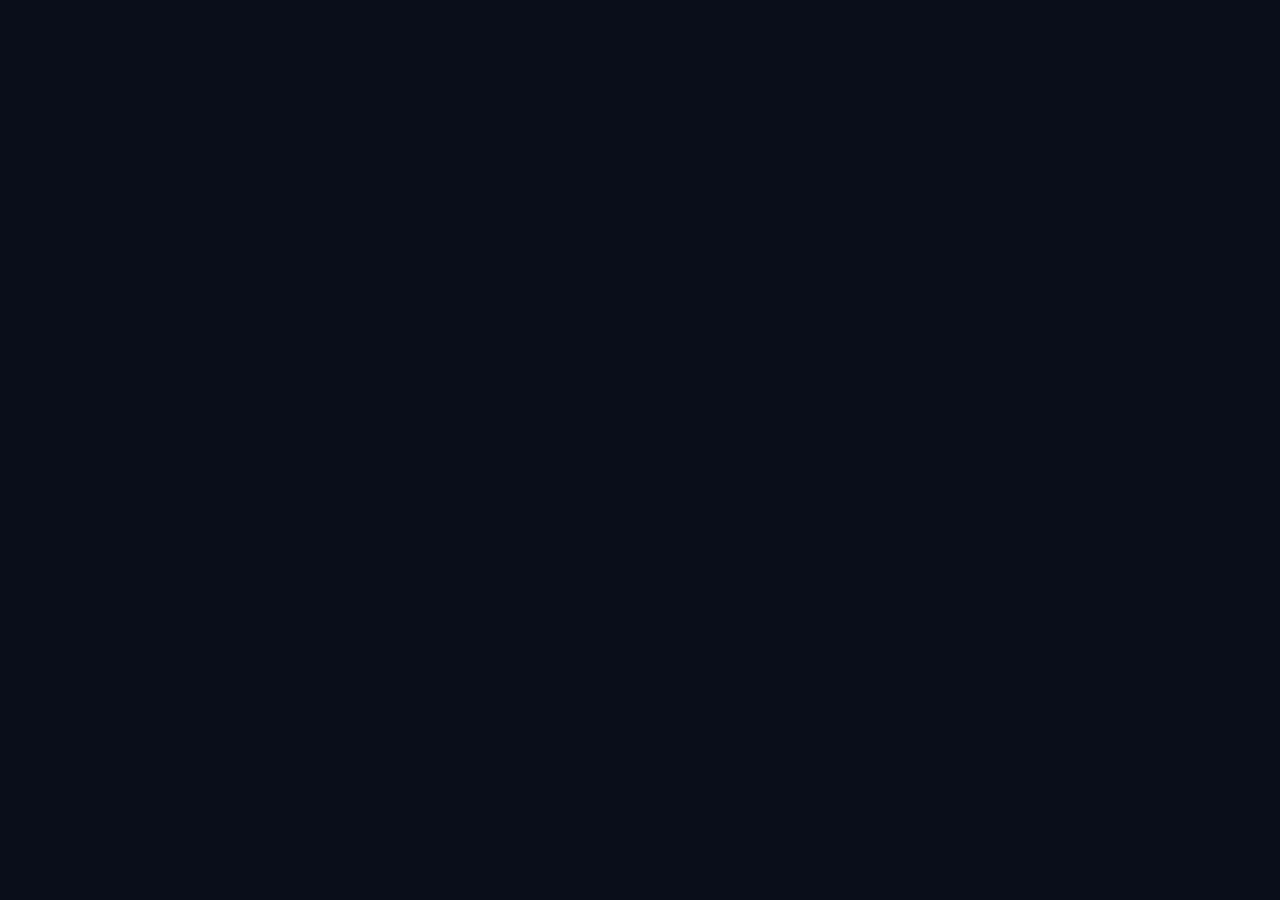
==== about.html @ 6b34cae2 "feat: project scaffold with HTML shells and global CSS" ====
<!DOCTYPE html>
<html lang="en">
<head>
  <meta charset="UTF-8">
  <meta name="viewport" content="width=device-width, initial-scale=1.0">
  <title>About Me — Monia Favaro</title>
  <link rel="preconnect" href="https://fonts.googleapis.com">
  <link rel="preconnect" href="https://fonts.gstatic.com" crossorigin>
  <link href="https://fonts.googleapis.com/css2?family=Inter:wght@300;400;500;600;700&family=Space+Mono:wght@400;700&display=swap" rel="stylesheet">
  <link rel="stylesheet" href="https://cdnjs.cloudflare.com/ajax/libs/font-awesome/6.5.0/css/all.min.css">
  <link rel="stylesheet" href="css/style.css">
</head>
<body>
  <div id="nav-placeholder"></div>
  <main id="main-content">
    <!-- Page content goes here in later tasks -->
  </main>
  <div id="footer-placeholder"></div>
  <script src="js/components.js"></script>
  <script src="js/main.js"></script>
</body>
</html>
---- css/style.css ----
/* ── Variables ── */
:root {
  --bg-dark: #0a0e1a;
  --blue-primary: #1e90ff;
  --blue-secondary: #0d1b2a;
  --silver: #c0c8d8;
  --silver-dim: #7a8499;
  --font-body: 'Inter', sans-serif;
  --font-accent: 'Space Mono', monospace;
  --nav-height: 64px;
  --max-width: 1100px;
  --radius: 8px;
  --transition: 0.25s ease;
}

/* ── Reset ── */
*, *::before, *::after { box-sizing: border-box; margin: 0; padding: 0; }
html { scroll-behavior: smooth; }

body {
  background-color: var(--bg-dark);
  color: var(--silver);
  font-family: var(--font-body);
  font-size: 1rem;
  line-height: 1.7;
  min-height: 100vh;
  display: flex;
  flex-direction: column;
}

#main-content { flex: 1; }

a { color: var(--blue-primary); text-decoration: none; transition: opacity var(--transition); }
a:hover { opacity: 0.8; }

img { max-width: 100%; display: block; }

h1, h2, h3 {
  font-family: var(--font-accent);
  color: var(--silver);
  line-height: 1.3;
}

.container {
  max-width: var(--max-width);
  margin: 0 auto;
  padding: 0 1.5rem;
}

section { padding: 5rem 0; }

/* ── Fade-in animation (triggered by main.js) ── */
.fade-in {
  opacity: 0;
  transform: translateY(24px);
  transition: opacity 0.6s ease, transform 0.6s ease;
}
.fade-in.visible {
  opacity: 1;
  transform: translateY(0);
}

/* ── Buttons ── */
.btn {
  display: inline-block;
  padding: 0.75rem 1.75rem;
  border-radius: var(--radius);
  font-family: var(--font-body);
  font-size: 0.95rem;
  font-weight: 600;
  cursor: pointer;
  transition: all var(--transition);
  border: 2px solid transparent;
}
.btn-primary {
  background: var(--blue-primary);
  color: #fff;
}
.btn-primary:hover {
  background: transparent;
  border-color: var(--blue-primary);
  color: var(--blue-primary);
  opacity: 1;
}
.btn-outline {
  background: transparent;
  border-color: var(--silver-dim);
  color: var(--silver);
}
.btn-outline:hover {
  border-color: var(--blue-primary);
  color: var(--blue-primary);
  opacity: 1;
}

/* ── Section heading ── */
.section-title {
  font-size: 2rem;
  margin-bottom: 0.5rem;
  color: var(--silver);
}
.section-title span { color: var(--blue-primary); }
.section-divider {
  width: 48px;
  height: 3px;
  background: var(--blue-primary);
  margin-bottom: 3rem;
}
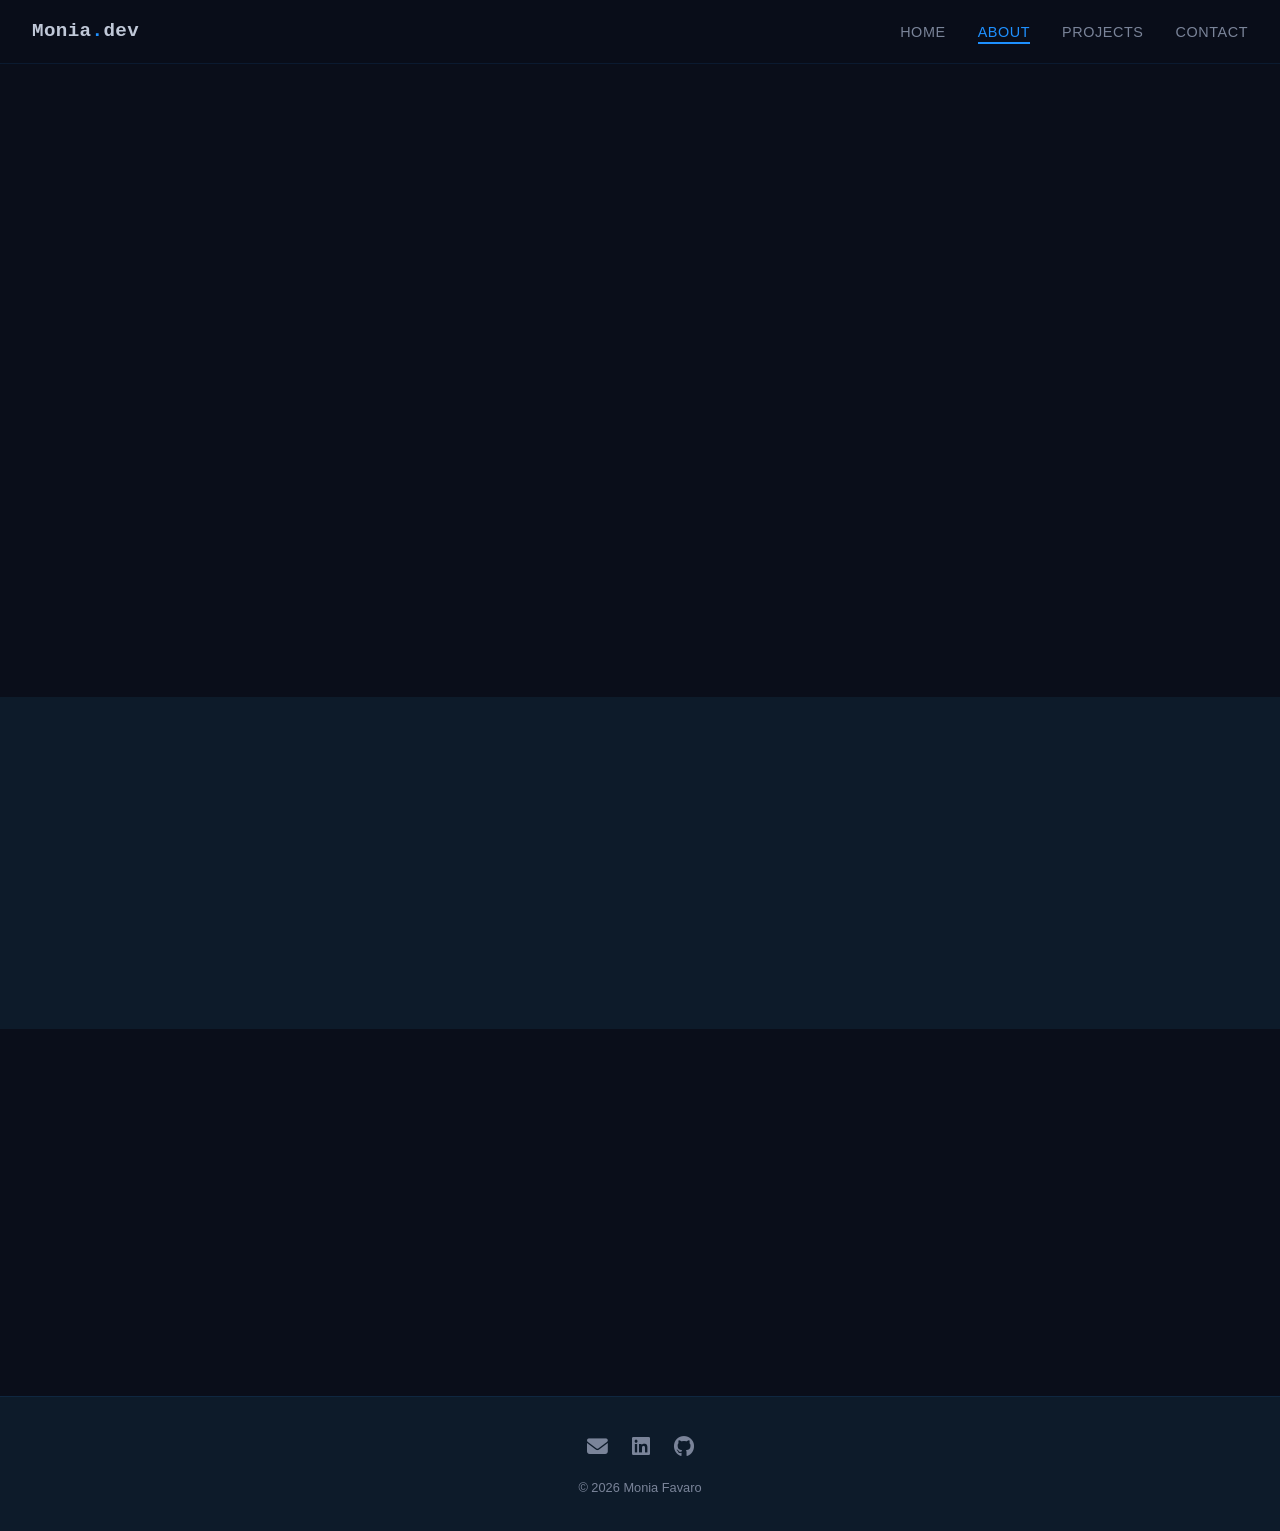
==== commit 52cb00f3: "feat: about me page with bio, skills grid, and CV download" ====
--- a/about.html
+++ b/about.html
@@ -13,7 +13,76 @@
 <body>
   <div id="nav-placeholder"></div>
   <main id="main-content">
-    <!-- Page content goes here in later tasks -->
+
+    <!-- Bio Section -->
+    <section class="about-bio">
+      <div class="container fade-in">
+        <h2 class="section-title">About <span>Me</span></h2>
+        <div class="section-divider"></div>
+        <div class="bio-grid">
+          <div class="bio-text">
+            <p>
+              Hi! I'm Monia, a data analyst with a passion for uncovering
+              stories hidden in data. I work across the full analytics stack —
+              from wrangling messy datasets in Python and Pandas to building
+              interactive dashboards in Tableau and Power BI that help
+              stakeholders make faster, better decisions.
+            </p>
+            <p>
+              I'm currently looking for opportunities where data can drive
+              real impact. When I'm not analysing data, I'm exploring new
+              machine learning techniques and building projects to sharpen
+              my skills.
+            </p>
+          </div>
+          <div class="bio-photo-wrap">
+            <img src="assets/images/profile.jpg" alt="Monia Favaro" class="bio-photo">
+          </div>
+        </div>
+      </div>
+    </section>
+
+    <!-- Skills Section -->
+    <section class="about-skills">
+      <div class="container fade-in">
+        <h2 class="section-title">My <span>Skills</span></h2>
+        <div class="section-divider"></div>
+        <div class="skills-grid">
+          <div class="skill-category">
+            <h3 class="skill-cat-title">Tools</h3>
+            <div class="skill-badges">
+              <span class="badge">Excel</span>
+              <span class="badge">Tableau</span>
+              <span class="badge">Power BI</span>
+            </div>
+          </div>
+          <div class="skill-category">
+            <h3 class="skill-cat-title">Languages &amp; Libraries</h3>
+            <div class="skill-badges">
+              <span class="badge">Python</span>
+              <span class="badge">Pandas</span>
+              <span class="badge">Scikit-learn</span>
+              <span class="badge">ML / AI</span>
+            </div>
+          </div>
+        </div>
+      </div>
+    </section>
+
+    <!-- Resume Section -->
+    <section class="about-resume">
+      <div class="container fade-in">
+        <h2 class="section-title">My <span>Resume</span></h2>
+        <div class="section-divider"></div>
+        <p class="resume-desc">
+          Want to know more? Download my CV to see my full experience and education.
+        </p>
+        <a href="assets/cv.pdf" download class="btn btn-primary">
+          <i class="fas fa-download"></i>&nbsp; Download CV
+        </a>
+      </div>
+    </section>
+
   </main>
   <div id="footer-placeholder"></div>
   <script src="js/components.js"></script>
--- a/css/style.css
+++ b/css/style.css
@@ -93,6 +93,131 @@
   opacity: 1;
 }
 
+/* ── Navbar ── */
+.navbar {
+  position: fixed;
+  top: 0;
+  left: 0;
+  right: 0;
+  height: var(--nav-height);
+  background: rgba(10, 14, 26, 0.92);
+  backdrop-filter: blur(10px);
+  border-bottom: 1px solid rgba(30, 144, 255, 0.1);
+  display: flex;
+  align-items: center;
+  justify-content: space-between;
+  padding: 0 2rem;
+  z-index: 1000;
+}
+
+.nav-logo {
+  font-family: var(--font-accent);
+  font-size: 1.2rem;
+  font-weight: 700;
+  color: var(--silver);
+  letter-spacing: 0.02em;
+}
+.nav-logo span { color: var(--blue-primary); }
+.nav-logo:hover { opacity: 1; color: var(--silver); }
+
+.nav-links {
+  display: flex;
+  gap: 2rem;
+  list-style: none;
+}
+.nav-links a {
+  font-size: 0.9rem;
+  font-weight: 500;
+  color: var(--silver-dim);
+  letter-spacing: 0.04em;
+  text-transform: uppercase;
+  position: relative;
+  padding-bottom: 2px;
+}
+.nav-links a::after {
+  content: '';
+  position: absolute;
+  bottom: -2px;
+  left: 0;
+  width: 0;
+  height: 2px;
+  background: var(--blue-primary);
+  transition: width var(--transition);
+}
+.nav-links a:hover,
+.nav-links a.active {
+  color: var(--blue-primary);
+  opacity: 1;
+}
+.nav-links a:hover::after,
+.nav-links a.active::after { width: 100%; }
+
+/* ── Hamburger ── */
+.hamburger {
+  display: none;
+  flex-direction: column;
+  gap: 5px;
+  background: none;
+  border: none;
+  cursor: pointer;
+  padding: 4px;
+}
+.hamburger span {
+  display: block;
+  width: 24px;
+  height: 2px;
+  background: var(--silver);
+  transition: all var(--transition);
+}
+.hamburger.open span:nth-child(1) { transform: translateY(7px) rotate(45deg); }
+.hamburger.open span:nth-child(2) { opacity: 0; }
+.hamburger.open span:nth-child(3) { transform: translateY(-7px) rotate(-45deg); }
+
+/* ── Footer ── */
+.footer {
+  background: var(--blue-secondary);
+  border-top: 1px solid rgba(30, 144, 255, 0.1);
+  padding: 2rem 0;
+  text-align: center;
+}
+.footer-links {
+  display: flex;
+  justify-content: center;
+  gap: 1.5rem;
+  margin-bottom: 0.75rem;
+}
+.footer-links a {
+  font-size: 1.3rem;
+  color: var(--silver-dim);
+  transition: color var(--transition);
+}
+.footer-links a:hover { color: var(--blue-primary); opacity: 1; }
+.footer-copy {
+  font-size: 0.8rem;
+  color: var(--silver-dim);
+}
+
+/* ── Offset main content below fixed nav ── */
+#main-content { padding-top: var(--nav-height); }
+
+/* ── Responsive nav ── */
+@media (max-width: 767px) {
+  .hamburger { display: flex; }
+  .nav-links {
+    display: none;
+    flex-direction: column;
+    position: absolute;
+    top: var(--nav-height);
+    left: 0;
+    right: 0;
+    background: rgba(10, 14, 26, 0.98);
+    padding: 1.5rem 2rem;
+    gap: 1.25rem;
+    border-bottom: 1px solid rgba(30, 144, 255, 0.1);
+  }
+  .nav-links.open { display: flex; }
+}
+
 /* ── Section heading ── */
 .section-title {
   font-size: 2rem;
@@ -106,3 +231,135 @@
   background: var(--blue-primary);
   margin-bottom: 3rem;
 }
+
+/* ── Home: Hero ── */
+.hero {
+  min-height: calc(100vh - var(--nav-height));
+  display: flex;
+  align-items: center;
+  position: relative;
+  overflow: hidden;
+}
+
+.hero-bg-pattern {
+  position: absolute;
+  inset: 0;
+  background-image: radial-gradient(rgba(30, 144, 255, 0.12) 1px, transparent 1px);
+  background-size: 32px 32px;
+  pointer-events: none;
+}
+
+.hero-glow {
+  position: absolute;
+  inset: 0;
+  background: radial-gradient(ellipse 60% 50% at 50% 50%, rgba(30, 144, 255, 0.07) 0%, transparent 70%);
+  pointer-events: none;
+}
+
+.hero-content { position: relative; z-index: 1; }
+
+.hero-greeting {
+  font-family: var(--font-accent);
+  font-size: 1rem;
+  color: var(--blue-primary);
+  letter-spacing: 0.1em;
+  margin-bottom: 0.5rem;
+}
+
+.hero-name {
+  font-size: clamp(2.5rem, 6vw, 4.5rem);
+  font-weight: 700;
+  color: var(--silver);
+  line-height: 1.1;
+  margin-bottom: 0.25rem;
+}
+
+.hero-title {
+  font-family: var(--font-accent);
+  font-size: clamp(1.1rem, 3vw, 1.6rem);
+  font-weight: 400;
+  color: var(--blue-primary);
+  margin-bottom: 1.25rem;
+}
+
+.hero-tagline {
+  font-size: 1.1rem;
+  color: var(--silver-dim);
+  max-width: 480px;
+  margin-bottom: 2.5rem;
+}
+
+.hero-cta {
+  display: flex;
+  gap: 1rem;
+  flex-wrap: wrap;
+}
+
+/* ── About: Bio ── */
+.bio-grid {
+  display: grid;
+  grid-template-columns: 1fr 280px;
+  gap: 3rem;
+  align-items: start;
+}
+.bio-text p + p { margin-top: 1rem; }
+.bio-text p { color: var(--silver-dim); font-size: 1.05rem; }
+
+.bio-photo-wrap {
+  border-radius: var(--radius);
+  overflow: hidden;
+  border: 2px solid rgba(30, 144, 255, 0.2);
+  box-shadow: 0 0 32px rgba(30, 144, 255, 0.08);
+}
+.bio-photo { width: 100%; aspect-ratio: 3/4; object-fit: cover; }
+
+/* ── About: Skills ── */
+.about-skills { background: var(--blue-secondary); }
+.skills-grid {
+  display: grid;
+  grid-template-columns: 1fr 1fr;
+  gap: 2.5rem;
+}
+.skill-cat-title {
+  font-family: var(--font-accent);
+  font-size: 0.85rem;
+  color: var(--blue-primary);
+  letter-spacing: 0.1em;
+  text-transform: uppercase;
+  margin-bottom: 1rem;
+}
+.skill-badges { display: flex; flex-wrap: wrap; gap: 0.6rem; }
+.badge {
+  display: inline-block;
+  padding: 0.4rem 1rem;
+  border-radius: 100px;
+  font-size: 0.875rem;
+  font-weight: 500;
+  background: rgba(30, 144, 255, 0.1);
+  color: var(--blue-primary);
+  border: 1px solid rgba(30, 144, 255, 0.25);
+  transition: all var(--transition);
+}
+.badge:hover {
+  background: rgba(30, 144, 255, 0.2);
+  border-color: var(--blue-primary);
+}
+
+/* ── About: Resume ── */
+.resume-desc {
+  color: var(--silver-dim);
+  margin-bottom: 1.5rem;
+  font-size: 1.05rem;
+}
+
+/* ── Responsive: About ── */
+@media (max-width: 767px) {
+  .bio-grid {
+    grid-template-columns: 1fr;
+  }
+  .bio-photo-wrap {
+    max-width: 240px;
+    margin: 0 auto;
+  }
+  .skills-grid { grid-template-columns: 1fr; gap: 2rem; }
+}
